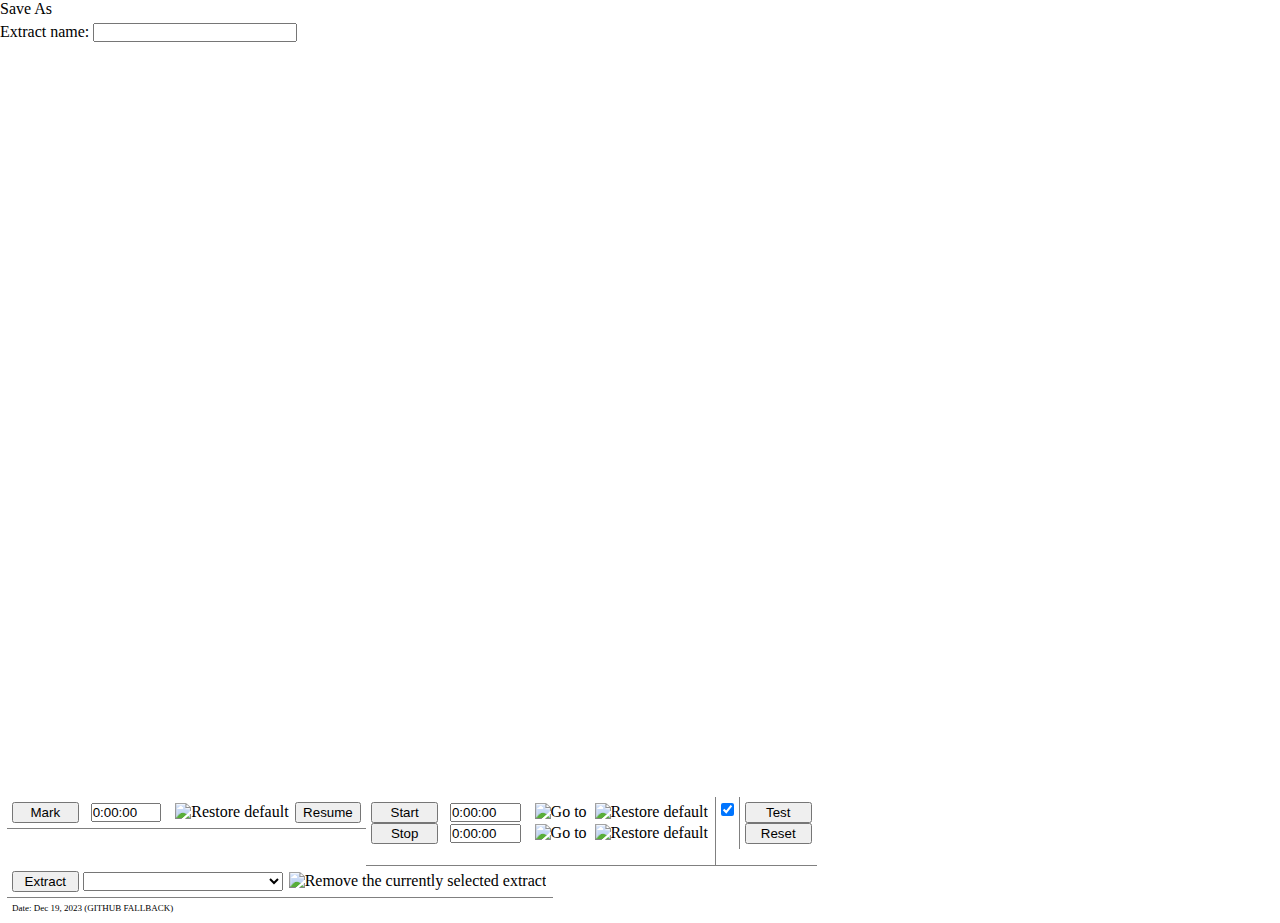
==== index.html @ 77c4703f "init" ====
<!DOCTYPE HTML>
    <head>
		<META content="IE=11.0000" http-equiv="X-UA-Compatible">
        <style type="text/css">
            body, div, h4, p, input, select {
                margin: 0;
                padding: 0;
            }

            img {
                margin: 0 2px;
            }

            #ga {
                display: none;
            }

            #feedbackOuter {
                margin: 5px;
                display: none;
                width: 415px;
                text-align: center;
            }

            .img-yellow-message-top-cap, .img-yellow-message-bottom-cap {
                height: 4px;
                font-size: 0;
            }

            .img-yellow-message-top-cap {
                background: transparent url(/YouTube.htm/images/icons.png) no-repeat 0 -32px;
            }

            .left-right-border-yellow {
                border-left: 1px solid #F5E082;
                border-right: 1px solid #F5E082;
                background-color: #FFFFE5;
            }

            .img-yellow-message-bottom-cap {
                background: transparent url(/YouTube.htm/images/icons.png) no-repeat 0 -36px;
            }

            #feedbackInner {
                padding: 5px;
                text-align: left;
            }

            h4 {
                padding-left: 17px;
                background: transparent url(/YouTube.htm/images/icons.png) no-repeat -401px 1px;
            }

            .bd {
                margin: 5px 0;
            }

            .ft {
                text-align: center;
            }

            .email {
                background: transparent url(/YouTube.htm/images/icons.png) no-repeat 0 0;
            }

            fieldset {
                padding: 5px;
                border: none;
                display: block;
                /* width: 425px; */
            }

            p {
                margin: 0;
                padding: 0;
            }

            .ctrlGrp {
                border-bottom: 1px solid #808080;
                float: left;
				/* clear: both; */
            }

            .ctrlSubgrp {
                padding: 5px;
                border-left: 1px solid #808080;
                float: left;
            }

			.firstCtrlGrp, .firstCtrlSubgrp {
                border: none;
            }

            .debug {
                font-size: xx-small;
            }

            .repeat {
                float: left;
                height: 3.6em;
            }

            button, input {
                width: 5em;
            }

            .checkbox {
                width: auto;
            }

            select, #extractName {
                width: 15em;
            }

            a span {
                height: 16px;
                width: 16px;
                font-size: 0;
            }

            .ctrlGrp label {
                display: block;
                width: auto;
                background: transparent url(/YouTube.htm/images/icons.png) no-repeat -254px 0;
            }

            .imgBtn {
                border: 0;
                width: 16px;
                vertical-align: text-top;
            }

            .rewind {
                background: transparent url(/YouTube.htm/images/icons.png) no-repeat -16px 0;
            }

            .forward {
                background: transparent url(/YouTube.htm/images/icons.png) no-repeat -32px 0;
            }

            .goTo {
                background: transparent url(/YouTube.htm/images/icons.png) no-repeat -48px 0;
            }

            .restoreStartAt {
                background: transparent url(/YouTube.htm/images/icons.png) no-repeat -64px 0;
            }

            .restoreStopAt {
                background: transparent url(/YouTube.htm/images/icons.png) no-repeat -80px 0;
            }

            .removeCurrentExtract {
                background: transparent url(/YouTube.htm/images/icons.png) no-repeat -96px 0;
            }
			
			.videoWrapper {
				position: relative;
				padding-bottom: 56.25%; /* 16:9 */
				padding-top: 25px;
				height: 0;
			}
			.videoWrapper iframe {
				position: absolute;
				top: 0;
				left: 0;
				width: 100%;
				height: 100%;
			}
        </style>
        <link href="/YouTube.htm/yui_container_v2.8.0r4.css" type="text/css" rel="stylesheet" />
    </head>
    <body class="yui-skin-sam">
        <div id="customPrompt">
            <div class="hd">Save As</div>
            <div class="bd">
                <form name="promptForm" id="promptForm">
                    <label for="extractName">Extract name: </label>
                    <input type="text" name="extractName" id="extractName" onfocus="this.select();" onblur="oCustomPrompt.focusFirstButton();" />
                </form>
            </div>
        </div>
        <div id="feedbackOuter">
            <div class="img-yellow-message-top-cap"></div>
            <div class="left-right-border-yellow">
                <div id="feedbackInner"></div>
            </div>
            <div class="img-yellow-message-bottom-cap"></div>
        </div>
		<div class="videoWrapper">
			<div id="player"></div>
		</div>
		<!--
        <div id="ytapiplayer">
            You need Flash player 8+ and JavaScript enabled to view this video.
        </div>
		 -->
        <input type="hidden" value="zzzYT-IDzzz" id="videoid" />
        <input type="hidden" value="1" id="imposeboundries" />
        <fieldset>
            <div class="ctrlGrp">
                <div class="ctrlSubgrp firstCtrlSubgrp">
                    <p>
                        <button type="button" id="mark" onclick="setAt('resume');">Mark</button>
                        <img src="/YouTube.htm/images/transparent.png" alt="" id="rewindResume" class="imgBtn rewind" onclick="move('resume', 'rewind');" />
						<input type="text" value="0:00:00" id="resumevideoat" onfocus="this.select();" ondblclick="resetAt('resume');" onchange="this.value = convertDuration2HHMMSS(convertHHMMSS2Duration(this.value));" />
                        <img src="/YouTube.htm/images/transparent.png" alt="" id="forwardResume" class="imgBtn forward" onclick="move('resume', 'forward');" />
						<img src="/YouTube.htm/images/transparent.png" alt="Restore default" title="Restore default" id="restoreResumeAt" class="imgBtn restoreStartAt" onclick="resetAt('resume');" />
                        <button type="button" id="resume" onclick="resumeVideo();">Resume</button>
                    </p>
                </div>
            </div>
            <div class="ctrlGrp">
                <div class="ctrlSubgrp firstCtrlSubgrp">
                    <p>
                        <button type="button" id="start" onclick="setAt('start');">Start</button>
                        <img src="/YouTube.htm/images/transparent.png" alt="" id="rewindStart" class="imgBtn rewind" onclick="move('start', 'rewind');" />
                        <input type="text" value="0:00:00" id="startvideoat" onfocus="this.select();" onchange="this.value = convertDuration2HHMMSS(convertHHMMSS2Duration(this.value)); document.getElementById('imposeboundries').value = 0; updateBorder(this);" ondblclick="resetAt('start');" />
                        <img src="/YouTube.htm/images/transparent.png" alt="" id="forwardStart" class="imgBtn forward" onclick="move('start', 'forward');" />
                        <img src="/YouTube.htm/images/transparent.png" alt="Go to" title="Go to" id="goToStart" class="imgBtn goTo" onclick="goTo('start');" />
                        <img src="/YouTube.htm/images/transparent.png" alt="Restore default" title="Restore default" id="restoreStartAt" class="imgBtn restoreStartAt" onclick="resetAt('start');" />
                    </p>
                    <p>
                        <button type="button" id="stop" onclick="setAt('stop');">Stop</button>
                        <img src="/YouTube.htm/images/transparent.png" alt="" id="rewindStop" class="imgBtn rewind" onclick="move('stop', 'rewind');" />
                        <input type="text" value="0:00:00" id="stopvideoat" onfocus="this.select();" onchange="this.value = convertDuration2HHMMSS(convertHHMMSS2Duration(this.value)); document.getElementById('imposeboundries').value = 0; updateBorder(this);" ondblclick="resetAt('stop');" />
                        <img src="/YouTube.htm/images/transparent.png" alt="" id="forwardStop" class="imgBtn forward" onclick="move('stop', 'forward');" />
                        <img src="/YouTube.htm/images/transparent.png" alt="Go to" title="Go to" id="goToStop" class="imgBtn goTo" onclick="goTo('stop');" />
                        <img src="/YouTube.htm/images/transparent.png" alt="Restore default" title="Restore default" id="restoreStopAt" class="imgBtn restoreStopAt" onclick="resetAt('stop');" />
                    </p>
                </div>
                <div class="ctrlSubgrp repeat">
                    <p>
                        <input type="checkbox" checked="checked" id="repeat" class="checkbox" />
                        <label for="repeat" title="Repeat (R)">&nbsp;</label>
                    </p>
                </div>
                <div class="ctrlSubgrp">
                    <p>
                        <button type="button" id="test" onclick="testExtract();">Test</button>
                    </p>
                    <p>
                        <button type="button" id="reset" onclick="resetExtract();">Reset</button>
                    </p>
                </div>
            </div>
            <div class="ctrlGrp">
                <div class="ctrlSubgrp firstCtrlSubgrp">
                    <p>
                        <button type="button" id="extract" onclick="addExtract();">Extract</button>
                        <select id="extracts" onchange="feedCurrentExtract();" onclick="feedCurrentExtract();"></select>
                        <img src="/YouTube.htm/images/transparent.png" alt="Remove the currently selected extract" id="removeCurrentExtract" class="imgBtn removeCurrentExtract" onclick="removeCurrentExtract();" />
                    </p>
                </div>
            </div>
			<!--
			<div class="ctrlGrp">
				<textarea id="log" style="width: 100%"></textarea>
			</div>
			 -->
            <div class="ctrlGrp" style="border: none; clear: both;">
                <div class="ctrlSubgrp firstCtrlSubgrp debug">Date: Dec 19, 2023 (GITHUB FALLBACK)</div>
            </div>
			<input type="hidden" value="0" id="customPromptVisible" />
        </fieldset>
        <script type="text/javascript" src="/YouTube.htm/yui_dom_event_v2.9.0_min.js"></script>
        <!-- <script src="http://ajax.googleapis.com/ajax/libs/swfobject/2.1/swfobject.js" type="text/javascript"></script> -->
        <script type="text/javascript">
            var fOK = function (e) {
	                var oNewOpt,
	                    sExtractName = this.getData().extractName,
	                    oStartAt = document.getElementById("startvideoat"),
	                    oStopAt = document.getElementById("stopvideoat"),
	                    sExtractVal = oStartAt.value + " - " + oStopAt.value,
	                    oExtracts = document.getElementById("extracts"),
	                    oResumeAt = document.getElementById("resumevideoat"),
						oCustomPromptVisible = document.getElementById("customPromptVisible");

                    // (1) updates [extracts] menu with a new extract
                    oNewOpt = new Option(sExtractName, sExtractVal);
                    oExtracts.options[oExtracts.options.length] = oNewOpt;
                    oExtracts.selectedIndex = oExtracts.options.length - 1;
                    oExtracts.disabled = false;
                    document.getElementById("removeCurrentExtract").style.background = "transparent url(/YouTube.htm/images/icons.png) no-repeat -112px 0";
                    // (2) sets [resumevideoat] text input to [stopvideoat]
                    // oResumeAt.value = oStopAt.value;
                    // (3) sets [startvideoat] text input to EXPERIMENTAL Stop - 1 sec.
                    oStartAt.value = convertDuration2HHMMSS(convertHHMMSS2Duration(oStopAt.value) - 1);
                    // (4) resets [stopvideoat] text input
                    resetAt("stop");

                    oCustomPromptVisible.value = 0;

					if (oCustomPromptVisible.value == 0) {
						this.hide();

	                    oRKeyListener.enable();
					}
                },
                fCancel = function () {
					var oCustomPromptVisible = document.getElementById("customPromptVisible");

					oCustomPromptVisible.value = 0;

					if (oCustomPromptVisible.value == 0) {
						this.cancel();

	                    oRKeyListener.enable();
					}
                },
                oCustomPromptCfg = {
                    visible: false,
                    constraintoviewport: true,
                    context: ["extracts", "bl", "tl"],
                    width: "auto",
                    dragOnly: true,
                    modal: true,
                    buttons: [
                        {
                            text: "OK",
                            handler: fOK,
                            isDefault: true
                        },
                        {
                            text: "Cancel",
                            handler: fCancel
                        }
                    ],
                    postmethod: "none"
                },
                oCustomPrompt = new YAHOO.widget.Dialog(
                    "customPrompt",
                    oCustomPromptCfg
                ),
                oESCKeyListener = new YAHOO.util.KeyListener(
                    document,
                    {
                        keys: YAHOO.util.KeyListener.KEY.ESCAPE
                    },
                    {
                        fn: fCancel,
                        scope: oCustomPrompt,
                        correctScope: true
                    }
                ),
                fTurnRepeatOnOff = function () {
                    var oRepeat = document.getElementById("repeat");

                    if (oRepeat.checked) {
                        oRepeat.checked = false;
                    } else {
                        oRepeat.checked = true;
                    }
                },
                oRKeyListener = new YAHOO.util.KeyListener(
                    document,
                    {
                        keys: 82
                    },
                    fTurnRepeatOnOff
                ),
                iSecs = 1;
			
			function onPlayerReady(event) {
                var aSelects = document.getElementsByTagName("select");

                oCustomPrompt.cfg.queueProperty("keylisteners", oESCKeyListener);
                oCustomPrompt.render();

                oRKeyListener.enable();

                for (i = 0, j = aSelects.length; i < j; i++) {
                    if (!aSelects[i].options.length) {
                        aSelects[i].disabled = true;
                    }
                }

                // ytplayer = document.getElementById("smytplayer");
                if (1 == document.getElementById("imposeboundries").value) {
                    playVideo("start");
                } else {
                    playVideo("resume");
                }
            }

            function playVideo(from) {
                if (ytplayer) {
                    ytplayer.seekTo(convertHHMMSS2Duration(document.getElementById(from + "videoat").value), true);
                    setInterval(stopVideo, 250);
					/*
                    ytplayer.addEventListener("onStateChange", "onytplayerStateChange");
                    ytplayer.addEventListener("onError", "onPlayerError");
					*/
                }
            }

            function resumeVideo() {
                if (ytplayer) {
                    ytplayer.playVideo();
                    playVideo('resume');
                }
            }

            function stopVideo() {
                var oVideoId = document.getElementById("videoid"),
                    oImposeBoundries = document.getElementById("imposeboundries"),
                    oResumeAt = document.getElementById("resumevideoat"),
                    iResumeAt = convertHHMMSS2Duration(oResumeAt.value),
                    oRewindStart = document.getElementById("rewindStart"),
					oRewindStop = document.getElementById("rewindStop"),
                    sRewindAlt = "Rewind " + iSecs + " Sec.",
                    oStartAt = document.getElementById("startvideoat"),
                    iStartAt = convertHHMMSS2Duration(oStartAt.value),
                    oStopAt = document.getElementById("stopvideoat"),
                    iStopAt = convertHHMMSS2Duration(oStopAt.value),
                    oForwardStart = document.getElementById("forwardStart"),
					oForwardStop = document.getElementById("forwardStop"),
                    sForwardAlt = "Forward " + iSecs + " Sec.",
                    bRepeat = document.getElementById("repeat").checked,
                    fCurrentTime,
                    iDuration,
					oLog = document.getElementById("log");

                if (ytplayer) {
                    iDuration = parseInt(ytplayer.getDuration());
                    fCurrentTime = ytplayer.getCurrentTime();
                    oRewindStart.title = sRewindAlt;
					oRewindStop.title = sRewindAlt;
					if (!oRewindStart.alt.length) {
                        oRewindStart.alt = sRewindAlt;
                    }
					if (!oRewindStop.alt.length) {
                        oRewindStop.alt = sRewindAlt;
                    }					
                    oForwardStart.title = sForwardAlt;
                    oForwardStop.title = sForwardAlt;
                    if (!oForwardStart.alt.length) {
                        oForwardStart.alt = sForwardAlt;
                    }
                    if (!oForwardStop.alt.length) {
                        oForwardStop.alt = sForwardAlt;
                    }
                    if (-1 != ytplayer.getPlayerState()) {
                        sCurrentVideoUrl = ytplayer.getVideoUrl();
                        sCurrentVideoId = sCurrentVideoUrl.substr(sCurrentVideoUrl.indexOf("v=") + 2, 11);
                        if ((0 == iResumeAt) || (sCurrentVideoId != oVideoId.value)) {
                            oVideoId.value = sCurrentVideoId;
                            oResumeAt.value = convertDuration2HHMMSS(0);
                        }
                        if ((0 == iStartAt) && (0 == iStopAt) || (sCurrentVideoId != oVideoId.value)) {
                            oVideoId.value = sCurrentVideoId;
                            resetAt("start");
                            resetAt("stop");
                        }
                        if (iStartAt > iStopAt) {
                            if (document.activeElement.id != "stopvideoat") {
                                resetAt("stop");
                            }
                        }
                        if (((iStartAt > 0) && (0 == iStopAt)) || ((iStartAt > 0) && (iStopAt > iDuration))) {
                            if (document.activeElement.id != "stopvideoat") {
                                resetAt("stop");
                            }
                        }
                        if (document.activeElement.id != "startvideoat") {
                            updateBorder(oStartAt);
                        }
                        if (document.activeElement.id != "stopvideoat") {
                            updateBorder(oStopAt);
                        }
                        if ((iDuration - fCurrentTime) < 1) {
                            ytplayer.seekTo(iStartAt, true);
                            if (!bRepeat) {
                                ytplayer.pauseVideo();
                            }
                        }
                        if ((1 == parseInt(oImposeBoundries.value)) && (fCurrentTime >= iStopAt)) {
                            if (bRepeat) {
                                playVideo("start");
                            } else {
                                ytplayer.pauseVideo();
                            }
                        }
                    }
                }
            }

            function onPlayerStateChange(event) {
                var oFeedbackOuter;

                switch (event.data) {
                    case YT.PlayerState.PLAYING:
                        oFeedbackOuter = document.getElementById("feedbackOuter");
                        if ("block" == oFeedbackOuter.style.display) {
                            oFeedbackOuter.style.display = "none";
                            document.getElementById("feedbackInner").innerHTML = "";
                        }
                        break;

                    case 2:
                        document.getElementById("imposeboundries").value = 0;
                        break;
                }
            }

            function onPlayerError(event) {
                var iErrCode = event.data,
					sErrMsg = "<h4>Error #" + iErrCode + "</h4>";

                sErrMsg += '<p class="bd">';
                switch (iErrCode) {
					case 2:
						sErroMsg += "The request contains an invalid parameter value."
						break;
					
					case 5:
						sErrMsg += "The requested content cannot be played in an HTML5 player or another error related to the HTML5 player has occurred."
						break;
					
                    case 100:
                        sErrMsg += "The requested video has not been found. It has been either removed (for any reason) or marked as private.";
                        break;

                    case 101:
					case 150:
                        sErrMsg += "The requested video does not allow playback in the embedded players.";
                        break;
                }
                sErrMsg += "</p>";

                sErrMsg += "<p class=\"ft\"><a href=\"mailto:bug" + new Date().getFullYear() + "@supermemo.org?subject=YouTube%20Error%20%23" + iErrCode + "&body=Video%3A%20http%3A%2F%2Fwww.youtube.com%2Fwatch%3Fv%3D" + document.getElementById("videoid").value + "\"><img src=\"/YouTube.htm/images/transparent.png\" alt=\"Report this error via e-mail\" class=\"imgBtn email\" /></p>";

                document.getElementById("feedbackInner").innerHTML = sErrMsg;
                document.getElementById("feedbackOuter").style.display = "block";
            }

            function setAt(type) {
                var oAt,
                    iCurrTime = 0,
                    iDuration = 0;

                if (ytplayer) {
                    iCurrTime = parseInt(ytplayer.getCurrentTime());
                    iDuration = parseInt(ytplayer.getDuration());
                    oAt = document.getElementById(type + "videoat");
                    oAt.value = convertDuration2HHMMSS(iCurrTime);
                    if (type != "resume") {
                        document.getElementById("imposeboundries").value = 0;
                        updateBorder(oAt);
                    }
                }
            }

            function updateBorder(inputText) {
                var sBorderCl = "",
                    iNewVal = convertHHMMSS2Duration(inputText.value);

                switch (inputText.id.replace(/videoat/, "")) {
                    case "start":
                        if (iNewVal > 0) {
                            sBorderCl = "blue";
                        }
                        break;

                    case "stop":
                        if (ytplayer) {
                            if (ytplayer.getPlayerState() >= 1) {
                                if (iNewVal < parseInt(ytplayer.getDuration())) {
                                    sBorderCl = "blue";
                                }
                            }
                        }
                        break;
                }

                if (sBorderCl.length) {
                    inputText.style.border = "2px solid " + sBorderCl;
                } else {
                    inputText.style.border = "2px inset";
                }
            }

            function  move(type, where) {
                var oAt = document.getElementById(type + "videoat"),
                    iOldVal = convertHHMMSS2Duration(oAt.value),
                    iNewVal = 0,
                    iMaxVal = 0;

                if (ytplayer) {
                    iMaxVal = parseInt(ytplayer.getDuration());
                }

                switch (where) {
                    case "rewind":
                        iNewVal = iOldVal - iSecs;
                        if (iNewVal <= 0) {
                            iNewVal = 0;
                        }
                        if (iNewVal > iMaxVal) {
                            iNewVal = iMaxVal;
                        }
                        break;

                    case "forward":
                        iNewVal = iOldVal + iSecs;
                        if (iNewVal >= iMaxVal) {
                            iNewVal = iMaxVal;
                        }
                        if (iNewVal < 0) {
                            iNewVal = 0;
                        }
                        break;
                }

                oAt.value = convertDuration2HHMMSS(iNewVal);
            }

            function goTo(type) {
                if (ytplayer) {
                    ytplayer.playVideo();
                    playVideo(type);
                    document.getElementById("imposeboundries").value = 0;
                }
            }

            function testExtract() {
                if (ytplayer) {
                    ytplayer.playVideo();
                    playVideo("start");
                    document.getElementById("imposeboundries").value = 1;
                }
            }

            function resetAt(type) {
                var oAt = document.getElementById(type + "videoat"),
                    iAt;

                switch (type) {
                    case "resume":
                    case "start":
                        iAt = 0;
                        break;

                    case "stop":
                        if (ytplayer) {
                            iAt = parseInt(ytplayer.getDuration());
                        }
                        break;
                }

                oAt.value = convertDuration2HHMMSS(iAt);
                oAt.style.border = "2px inset";
            }

            function resetExtract() {
                if (ytplayer) {
                    document.getElementById("imposeboundries").value = 0;
                    resetAt("start");
                    resetAt("stop");
                }
            }

            function addExtract() {
                var oCustomPromptVisible = document.getElementById("customPromptVisible"),
					oExtracts = document.getElementById("extracts"),
                    iNextExtractNo = (!oExtracts.options.length) ? 1 : oExtracts.options.length + 1,
                    sExtractName = "Extract #" + iNextExtractNo;

				oCustomPromptVisible.value = 1;

				if (oCustomPromptVisible.value == 1) {
	                document.getElementById("extractName").value = sExtractName;

					oCustomPrompt.show();

	                oRKeyListener.disable();
				}
            }

            function feedCurrentExtract(e) {
                var oEvent = YAHOO.util.Event.getEvent(e),
                    oSelect = document.getElementById("extracts"),
                    sCurrentExtract = "",
                    aCurrentExtract = [],
                    oStartAt = document.getElementById("startvideoat"),
                    oStopAt = document.getElementById("stopvideoat");

                if ((oSelect.options.length > 1) && (oEvent.type == "click")) {
                    YAHOO.util.Event.stopEvent(oEvent);
                    return;
                }

                sCurrentExtract = oSelect.options[oSelect.selectedIndex].value;
                aCurrentExtract = sCurrentExtract.split(" - ");
                oStartAt.value = aCurrentExtract[0];
                updateBorder(oStartAt);
                oStopAt.value = aCurrentExtract[1];
                updateBorder(oStopAt);
                if (ytplayer) {
                    ytplayer.playVideo();
                }
                playVideo("start");
                document.getElementById("imposeboundries").value = 1;
                oSelect.blur();
            }

            function removeCurrentExtract() {
                var oExtracts = document.getElementById("extracts"),
                    oCurrentExtract = oExtracts.options[oExtracts.selectedIndex];

                oExtracts.options[oExtracts.selectedIndex] = null;
                if (oExtracts.options.length) {
                    oExtracts.selectedIndex = oExtracts.options.length - 1;
                } else {
                    oExtracts.disabled = true;
                    document.getElementById("removeCurrentExtract").style.background = "transparent url(/YouTube.htm/images/icons.png) no-repeat -96px 0";
                }
            }

            function convertDuration2HHMMSS(seconds) {
                var iDuration = parseInt(seconds),
                    iTotalMinutes = Math.floor(iDuration / 60),
                    iHours = Math.floor(iTotalMinutes / 60),
                    iMinutes = iTotalMinutes % 60,
                    iSeconds = iDuration % 60;

                if (iHours > 0) {
                    return iHours + ":" + padZero(iMinutes) + ":" + padZero(iSeconds);
                } else {
                    return iMinutes + ':' + padZero(iSeconds);
                }
            }

            function padZero(number) {
                if (number < 10) {
                    return "0" + number;
                } else {
                    return number;
                }
            }

            function convertHHMMSS2Duration(time) {
                var iTotalSeconds = 0,
                    aTime = time.split(":");

                switch (aTime.length) {
                    case 3:
                        iTotalSeconds += aTime[0] * 60 * 60;
                        iTotalSeconds += aTime[1] * 60;
                        iTotalSeconds += aTime[2] * 1;
                        break;

                    case 2:
                        iTotalSeconds += aTime[0] * 60;
                        iTotalSeconds += aTime[1] * 1;
                        break;

                    default:
                        iTotalSeconds += aTime[0] * 1;
                        break;
                }

                return iTotalSeconds;
            }

            function ucfirst( str ) {
                // http://kevin.vanzonneveld.net
                // +   original by: Kevin van Zonneveld (http://kevin.vanzonneveld.net)
                // +   bugfixed by: Onno Marsman
                // +   improved by: Brett Zamir
                // *     example 1: ucfirst('kevin van zonneveld');
                // *     returns 1: 'Kevin van zonneveld'

                str += '';
                var f = str.charAt(0).toUpperCase();
                return f + str.substr(1);
            }
        
			var parseUrlQuery = function(urlQuery) {
					var aUrlQuery,
						aUrlParam,
						oUrlQuery = {};
					
					urlQuery = urlQuery.substring(1);
					
					aUrlQuery = urlQuery.split("&");
					
					for (var i = 0, j = aUrlQuery.length; i < j; i++) {
						aUrlParam = aUrlQuery[i].split("=");
						oUrlQuery[aUrlParam[0]] = aUrlParam[1];
					}
					
					return oUrlQuery;
				},
				oUrlQuery = parseUrlQuery(document.location.search),
				tag = document.createElement('script'),
				ytplayer;
				
				document.getElementById("videoid").value = oUrlQuery.videoid;
				document.getElementById("resumevideoat").value = oUrlQuery.resume;
				document.getElementById("startvideoat").value = oUrlQuery.start;
				document.getElementById("stopvideoat").value = oUrlQuery.stop;
				
				tag.src = "https://www.youtube.com/iframe_api";
				var firstScriptTag = document.getElementsByTagName('script')[0];
				firstScriptTag.parentNode.insertBefore(tag, firstScriptTag);
				
				function onYouTubeIframeAPIReady() {
					ytplayer = new YT.Player('player', {
						height: '390',
						width: '640',
						videoId: oUrlQuery.videoid,
						events: {
							'onReady': onPlayerReady,
							'onStateChange': onPlayerStateChange,
							'onError': onPlayerError
						}
					});
				}
				
				YAHOO.util.Event.addListener(window, "unload", function() {
					if (ytplayer) {
						ytplayer.stopVideo();
						ytplayer.destroy();
					}
				});
		</script>
		<!--
		<script type="text/javascript">
            var PLAYER_DIMS = {
					'medium': {
						'w': 640,
						'h': 360
					},
					'large': {
						'w': 853,
						'h': 480
					},
					'hd720': {
						'w': 1280,
						'h': 720
					},
					'hd1080': {
						'w': 1920,
						'h': 1080
					}
				},
				getPlayerDims = function () {
					var viewportWidth = YAHOO.util.Dom.getViewportWidth();

					if (viewportWidth >= PLAYER_DIMS.hd1080.w) {
						return PLAYER_DIMS.hd1080;
					} else if (viewportWidth >= PLAYER_DIMS.hd720.w && viewportWidth < PLAYER_DIMS.hd1080.w) {
						return PLAYER_DIMS.hd720;
					} else if (viewportWidth >= PLAYER_DIMS.large.w && viewportWidth < PLAYER_DIMS.hd720.w) {
						return PLAYER_DIMS.large;
					} else {
						return PLAYER_DIMS.medium;
					}
				},
				resizePlayer = function () {
					var playerObj = document.getElementById("smytplayer");

					oPlayerDims = getPlayerDims();

					playerObj.height = oPlayerDims.h;
					playerObj.width = oPlayerDims.w;
				}
				sSwfUrl = "http://www.youtube.com/v/" + document.getElementById("videoid").value + "&enablejsapi=1&playerapiid=ytplayer&version=3",
                oPar = {
                    allowscriptaccess: "always",
                    allowfullscreen: true,
                    wmode: "opaque"
                },
                oAtt = {
                    id: "smytplayer"
                },
				oPlayerDims = getPlayerDims();

            swfobject.embedSWF(sSwfUrl, "ytapiplayer", oPlayerDims.w, oPlayerDims.h, "8", null, null, oPar, oAtt);

			YAHOO.util.Event.addListener(window, 'resize', resizePlayer);
        </script>
		 -->
    </body>
</html>
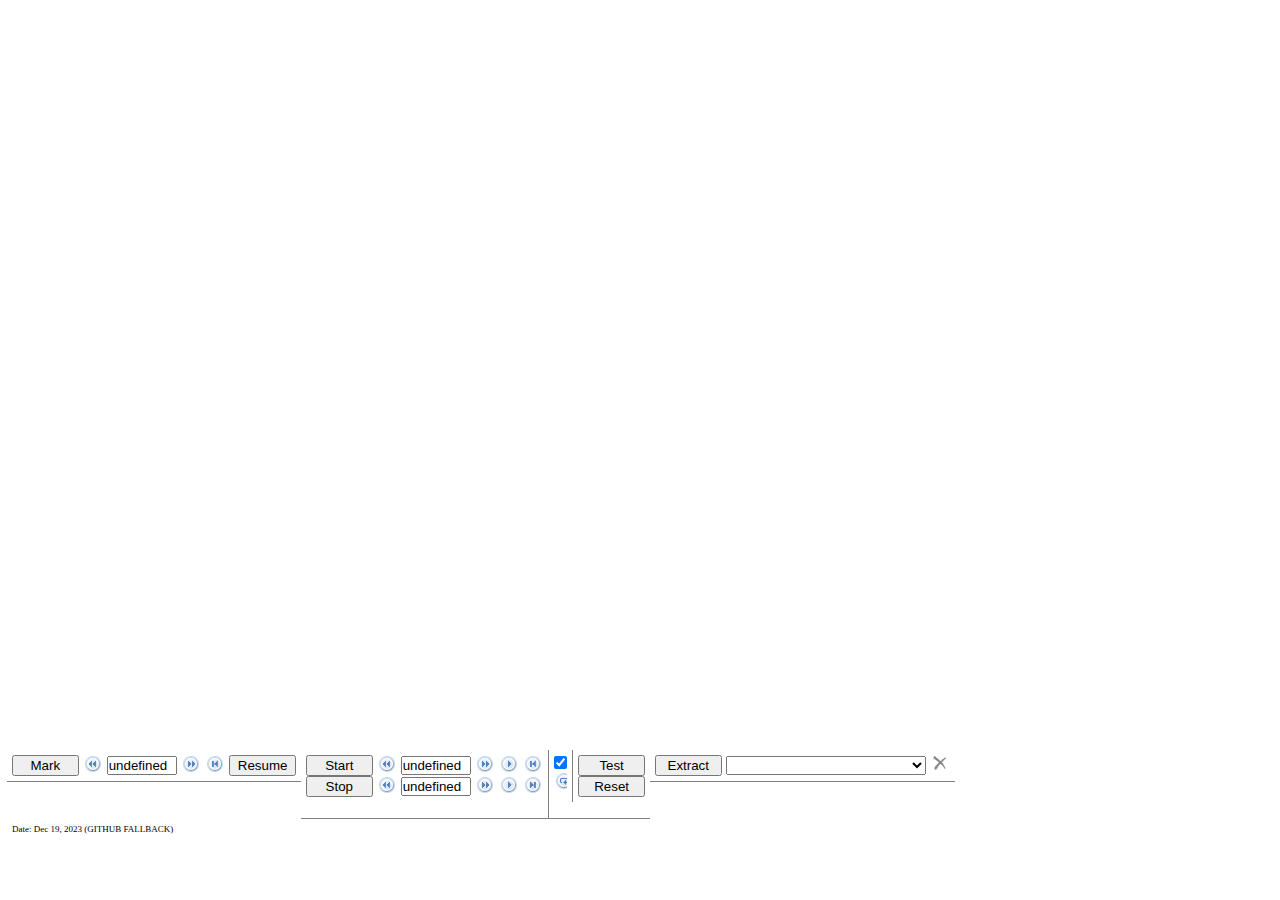
==== commit 31cb5a78: "Make urls relative" ====
--- a/index.html
+++ b/index.html
@@ -28,7 +28,7 @@
             }
 
             .img-yellow-message-top-cap {
-                background: transparent url(/YouTube.htm/images/icons.png) no-repeat 0 -32px;
+                background: transparent url(./images/icons.png) no-repeat 0 -32px;
             }
 
             .left-right-border-yellow {
@@ -38,7 +38,7 @@
             }
 
             .img-yellow-message-bottom-cap {
-                background: transparent url(/YouTube.htm/images/icons.png) no-repeat 0 -36px;
+                background: transparent url(./images/icons.png) no-repeat 0 -36px;
             }
 
             #feedbackInner {
@@ -48,7 +48,7 @@
 
             h4 {
                 padding-left: 17px;
-                background: transparent url(/YouTube.htm/images/icons.png) no-repeat -401px 1px;
+                background: transparent url(./images/icons.png) no-repeat -401px 1px;
             }
 
             .bd {
@@ -60,7 +60,7 @@
             }
 
             .email {
-                background: transparent url(/YouTube.htm/images/icons.png) no-repeat 0 0;
+                background: transparent url(./images/icons.png) no-repeat 0 0;
             }
 
             fieldset {
@@ -121,7 +121,7 @@
             .ctrlGrp label {
                 display: block;
                 width: auto;
-                background: transparent url(/YouTube.htm/images/icons.png) no-repeat -254px 0;
+                background: transparent url(./images/icons.png) no-repeat -254px 0;
             }
 
             .imgBtn {
@@ -131,27 +131,27 @@
             }
 
             .rewind {
-                background: transparent url(/YouTube.htm/images/icons.png) no-repeat -16px 0;
+                background: transparent url(./images/icons.png) no-repeat -16px 0;
             }
 
             .forward {
-                background: transparent url(/YouTube.htm/images/icons.png) no-repeat -32px 0;
+                background: transparent url(./images/icons.png) no-repeat -32px 0;
             }
 
             .goTo {
-                background: transparent url(/YouTube.htm/images/icons.png) no-repeat -48px 0;
+                background: transparent url(./images/icons.png) no-repeat -48px 0;
             }
 
             .restoreStartAt {
-                background: transparent url(/YouTube.htm/images/icons.png) no-repeat -64px 0;
+                background: transparent url(./images/icons.png) no-repeat -64px 0;
             }
 
             .restoreStopAt {
-                background: transparent url(/YouTube.htm/images/icons.png) no-repeat -80px 0;
+                background: transparent url(./images/icons.png) no-repeat -80px 0;
             }
 
             .removeCurrentExtract {
-                background: transparent url(/YouTube.htm/images/icons.png) no-repeat -96px 0;
+                background: transparent url(./images/icons.png) no-repeat -96px 0;
             }
 			
 			.videoWrapper {
@@ -168,7 +168,8 @@
 				height: 100%;
 			}
         </style>
-        <link href="/YouTube.htm/yui_container_v2.8.0r4.css" type="text/css" rel="stylesheet" />
+        <link href="./yui_container_v2.8.0r4.css" type="text/css" rel="stylesheet" />
+        <link href="./custom.css" type="text/css" rel="stylesheet" />
     </head>
     <body class="yui-skin-sam">
         <div id="customPrompt">
@@ -202,10 +203,10 @@
                 <div class="ctrlSubgrp firstCtrlSubgrp">
                     <p>
                         <button type="button" id="mark" onclick="setAt('resume');">Mark</button>
-                        <img src="/YouTube.htm/images/transparent.png" alt="" id="rewindResume" class="imgBtn rewind" onclick="move('resume', 'rewind');" />
+                        <img src="./images/transparent.png" alt="" id="rewindResume" class="imgBtn rewind" onclick="move('resume', 'rewind');" />
 						<input type="text" value="0:00:00" id="resumevideoat" onfocus="this.select();" ondblclick="resetAt('resume');" onchange="this.value = convertDuration2HHMMSS(convertHHMMSS2Duration(this.value));" />
-                        <img src="/YouTube.htm/images/transparent.png" alt="" id="forwardResume" class="imgBtn forward" onclick="move('resume', 'forward');" />
-						<img src="/YouTube.htm/images/transparent.png" alt="Restore default" title="Restore default" id="restoreResumeAt" class="imgBtn restoreStartAt" onclick="resetAt('resume');" />
+                        <img src="./images/transparent.png" alt="" id="forwardResume" class="imgBtn forward" onclick="move('resume', 'forward');" />
+						<img src="./images/transparent.png" alt="Restore default" title="Restore default" id="restoreResumeAt" class="imgBtn restoreStartAt" onclick="resetAt('resume');" />
                         <button type="button" id="resume" onclick="resumeVideo();">Resume</button>
                     </p>
                 </div>
@@ -214,19 +215,19 @@
                 <div class="ctrlSubgrp firstCtrlSubgrp">
                     <p>
                         <button type="button" id="start" onclick="setAt('start');">Start</button>
-                        <img src="/YouTube.htm/images/transparent.png" alt="" id="rewindStart" class="imgBtn rewind" onclick="move('start', 'rewind');" />
+                        <img src="./images/transparent.png" alt="" id="rewindStart" class="imgBtn rewind" onclick="move('start', 'rewind');" />
                         <input type="text" value="0:00:00" id="startvideoat" onfocus="this.select();" onchange="this.value = convertDuration2HHMMSS(convertHHMMSS2Duration(this.value)); document.getElementById('imposeboundries').value = 0; updateBorder(this);" ondblclick="resetAt('start');" />
-                        <img src="/YouTube.htm/images/transparent.png" alt="" id="forwardStart" class="imgBtn forward" onclick="move('start', 'forward');" />
-                        <img src="/YouTube.htm/images/transparent.png" alt="Go to" title="Go to" id="goToStart" class="imgBtn goTo" onclick="goTo('start');" />
-                        <img src="/YouTube.htm/images/transparent.png" alt="Restore default" title="Restore default" id="restoreStartAt" class="imgBtn restoreStartAt" onclick="resetAt('start');" />
+                        <img src="./images/transparent.png" alt="" id="forwardStart" class="imgBtn forward" onclick="move('start', 'forward');" />
+                        <img src="./images/transparent.png" alt="Go to" title="Go to" id="goToStart" class="imgBtn goTo" onclick="goTo('start');" />
+                        <img src="./images/transparent.png" alt="Restore default" title="Restore default" id="restoreStartAt" class="imgBtn restoreStartAt" onclick="resetAt('start');" />
                     </p>
                     <p>
                         <button type="button" id="stop" onclick="setAt('stop');">Stop</button>
-                        <img src="/YouTube.htm/images/transparent.png" alt="" id="rewindStop" class="imgBtn rewind" onclick="move('stop', 'rewind');" />
+                        <img src="./images/transparent.png" alt="" id="rewindStop" class="imgBtn rewind" onclick="move('stop', 'rewind');" />
                         <input type="text" value="0:00:00" id="stopvideoat" onfocus="this.select();" onchange="this.value = convertDuration2HHMMSS(convertHHMMSS2Duration(this.value)); document.getElementById('imposeboundries').value = 0; updateBorder(this);" ondblclick="resetAt('stop');" />
-                        <img src="/YouTube.htm/images/transparent.png" alt="" id="forwardStop" class="imgBtn forward" onclick="move('stop', 'forward');" />
-                        <img src="/YouTube.htm/images/transparent.png" alt="Go to" title="Go to" id="goToStop" class="imgBtn goTo" onclick="goTo('stop');" />
-                        <img src="/YouTube.htm/images/transparent.png" alt="Restore default" title="Restore default" id="restoreStopAt" class="imgBtn restoreStopAt" onclick="resetAt('stop');" />
+                        <img src="./images/transparent.png" alt="" id="forwardStop" class="imgBtn forward" onclick="move('stop', 'forward');" />
+                        <img src="./images/transparent.png" alt="Go to" title="Go to" id="goToStop" class="imgBtn goTo" onclick="goTo('stop');" />
+                        <img src="./images/transparent.png" alt="Restore default" title="Restore default" id="restoreStopAt" class="imgBtn restoreStopAt" onclick="resetAt('stop');" />
                     </p>
                 </div>
                 <div class="ctrlSubgrp repeat">
@@ -249,7 +250,7 @@
                     <p>
                         <button type="button" id="extract" onclick="addExtract();">Extract</button>
                         <select id="extracts" onchange="feedCurrentExtract();" onclick="feedCurrentExtract();"></select>
-                        <img src="/YouTube.htm/images/transparent.png" alt="Remove the currently selected extract" id="removeCurrentExtract" class="imgBtn removeCurrentExtract" onclick="removeCurrentExtract();" />
+                        <img src="./images/transparent.png" alt="Remove the currently selected extract" id="removeCurrentExtract" class="imgBtn removeCurrentExtract" onclick="removeCurrentExtract();" />
                     </p>
                 </div>
             </div>
@@ -263,7 +264,7 @@
             </div>
 			<input type="hidden" value="0" id="customPromptVisible" />
         </fieldset>
-        <script type="text/javascript" src="/YouTube.htm/yui_dom_event_v2.9.0_min.js"></script>
+        <script type="text/javascript" src="./yui_dom_event_v2.9.0_min.js"></script>
         <!-- <script src="http://ajax.googleapis.com/ajax/libs/swfobject/2.1/swfobject.js" type="text/javascript"></script> -->
         <script type="text/javascript">
             var fOK = function (e) {
@@ -281,7 +282,7 @@
                     oExtracts.options[oExtracts.options.length] = oNewOpt;
                     oExtracts.selectedIndex = oExtracts.options.length - 1;
                     oExtracts.disabled = false;
-                    document.getElementById("removeCurrentExtract").style.background = "transparent url(/YouTube.htm/images/icons.png) no-repeat -112px 0";
+                    document.getElementById("removeCurrentExtract").style.background = "transparent url(./images/icons.png) no-repeat -112px 0";
                     // (2) sets [resumevideoat] text input to [stopvideoat]
                     // oResumeAt.value = oStopAt.value;
                     // (3) sets [startvideoat] text input to EXPERIMENTAL Stop - 1 sec.
@@ -528,7 +529,7 @@
                 }
                 sErrMsg += "</p>";
 
-                sErrMsg += "<p class=\"ft\"><a href=\"mailto:bug" + new Date().getFullYear() + "@supermemo.org?subject=YouTube%20Error%20%23" + iErrCode + "&body=Video%3A%20http%3A%2F%2Fwww.youtube.com%2Fwatch%3Fv%3D" + document.getElementById("videoid").value + "\"><img src=\"/YouTube.htm/images/transparent.png\" alt=\"Report this error via e-mail\" class=\"imgBtn email\" /></p>";
+                sErrMsg += "<p class=\"ft\"><a href=\"mailto:bug" + new Date().getFullYear() + "@supermemo.org?subject=YouTube%20Error%20%23" + iErrCode + "&body=Video%3A%20http%3A%2F%2Fwww.youtube.com%2Fwatch%3Fv%3D" + document.getElementById("videoid").value + "\"><img src=\"./images/transparent.png\" alt=\"Report this error via e-mail\" class=\"imgBtn email\" /></p>";
 
                 document.getElementById("feedbackInner").innerHTML = sErrMsg;
                 document.getElementById("feedbackOuter").style.display = "block";
@@ -713,7 +714,7 @@
                     oExtracts.selectedIndex = oExtracts.options.length - 1;
                 } else {
                     oExtracts.disabled = true;
-                    document.getElementById("removeCurrentExtract").style.background = "transparent url(/YouTube.htm/images/icons.png) no-repeat -96px 0";
+                    document.getElementById("removeCurrentExtract").style.background = "transparent url(./images/icons.png) no-repeat -96px 0";
                 }
             }
 
--- a/yui_container_v2.8.0r4.css
+++ b/yui_container_v2.8.0r4.css
@@ -0,0 +1,7 @@
+/*
+Copyright (c) 2009, Yahoo! Inc. All rights reserved.
+Code licensed under the BSD License:
+http://developer.yahoo.net/yui/license.txt
+version: 2.8.0r4
+*/
+.yui-overlay,.yui-panel-container{visibility:hidden;position:absolute;z-index:2;}.yui-panel{position:relative;}.yui-panel-container form{margin:0;}.mask{z-index:1;display:none;position:absolute;top:0;left:0;right:0;bottom:0;}.mask.block-scrollbars{overflow:auto;}.masked select,.drag select,.hide-select select{_visibility:hidden;}.yui-panel-container select{_visibility:inherit;}.hide-scrollbars,.hide-scrollbars *{overflow:hidden;}.hide-scrollbars select{display:none;}.show-scrollbars{overflow:auto;}.yui-panel-container.show-scrollbars,.yui-tt.show-scrollbars{overflow:visible;}.yui-panel-container.show-scrollbars .underlay,.yui-tt.show-scrollbars .yui-tt-shadow{overflow:auto;}.yui-panel-container.shadow .underlay.yui-force-redraw{padding-bottom:1px;}.yui-effect-fade .underlay,.yui-effect-fade .yui-tt-shadow{display:none;}.yui-tt-shadow{position:absolute;}.yui-override-padding{padding:0!important;}.yui-panel-container .container-close{overflow:hidden;text-indent:-10000em;text-decoration:none;}.yui-overlay.yui-force-redraw,.yui-panel-container.yui-force-redraw{margin-bottom:1px;}.yui-skin-sam .mask{background-color:#000;opacity:.25;filter:alpha(opacity=25);}.yui-skin-sam .yui-panel-container{padding:0 1px;*padding:2px;}.yui-skin-sam .yui-panel{position:relative;left:0;top:0;border-style:solid;border-width:1px 0;border-color:#808080;z-index:1;*border-width:1px;*zoom:1;_zoom:normal;}.yui-skin-sam .yui-panel .hd,.yui-skin-sam .yui-panel .bd,.yui-skin-sam .yui-panel .ft{border-style:solid;border-width:0 1px;border-color:#808080;margin:0 -1px;*margin:0;*border:0;}.yui-skin-sam .yui-panel .hd{border-bottom:solid 1px #ccc;}.yui-skin-sam .yui-panel .bd,.yui-skin-sam .yui-panel .ft{background-color:#F2F2F2;}.yui-skin-sam .yui-panel .hd{padding:0 10px;font-size:93%;line-height:2;*line-height:1.9;font-weight:bold;color:#000;background:url(http://yui.yahooapis.com/2.8.0r4/build/assets/skins/sam/sprite.png) repeat-x 0 -200px;}.yui-skin-sam .yui-panel .bd{padding:10px;}.yui-skin-sam .yui-panel .ft{border-top:solid 1px #808080;padding:5px 10px;font-size:77%;}.yui-skin-sam .container-close{position:absolute;top:5px;right:6px;width:25px;height:15px;background:url(http://yui.yahooapis.com/2.8.0r4/build/assets/skins/sam/sprite.png) no-repeat 0 -300px;cursor:pointer;}.yui-skin-sam .yui-panel-container .underlay{right:-1px;left:-1px;}.yui-skin-sam .yui-panel-container.matte{padding:9px 10px;background-color:#fff;}.yui-skin-sam .yui-panel-container.shadow{_padding:2px 4px 0 2px;}.yui-skin-sam .yui-panel-container.shadow .underlay{position:absolute;top:2px;left:-3px;right:-3px;bottom:-3px;*top:4px;*left:-1px;*right:-1px;*bottom:-1px;_top:0;_left:0;_right:0;_bottom:0;_margin-top:3px;_margin-left:-1px;background-color:#000;opacity:.12;filter:alpha(opacity=12);}.yui-skin-sam .yui-dialog .ft{border-top:none;padding:0 10px 10px 10px;font-size:100%;}.yui-skin-sam .yui-dialog .ft .button-group{display:block;text-align:right;}.yui-skin-sam .yui-dialog .ft button.default{font-weight:bold;}.yui-skin-sam .yui-dialog .ft span.default{border-color:#304369;background-position:0 -1400px;}.yui-skin-sam .yui-dialog .ft span.default .first-child{border-color:#304369;}.yui-skin-sam .yui-dialog .ft span.default button{color:#fff;}.yui-skin-sam .yui-dialog .ft span.yui-button-disabled{background-position:0 -1500px;border-color:#ccc;}.yui-skin-sam .yui-dialog .ft span.yui-button-disabled .first-child{border-color:#ccc;}.yui-skin-sam .yui-dialog .ft span.yui-button-disabled button{color:#a6a6a6;}.yui-skin-sam .yui-simple-dialog .bd .yui-icon{background:url(http://yui.yahooapis.com/2.8.0r4/build/assets/skins/sam/sprite.png) no-repeat 0 0;width:16px;height:16px;margin-right:10px;float:left;}.yui-skin-sam .yui-simple-dialog .bd span.blckicon{background-position:0 -1100px;}.yui-skin-sam .yui-simple-dialog .bd span.alrticon{background-position:0 -1050px;}.yui-skin-sam .yui-simple-dialog .bd span.hlpicon{background-position:0 -1150px;}.yui-skin-sam .yui-simple-dialog .bd span.infoicon{background-position:0 -1200px;}.yui-skin-sam .yui-simple-dialog .bd span.warnicon{background-position:0 -1900px;}.yui-skin-sam .yui-simple-dialog .bd span.tipicon{background-position:0 -1250px;}.yui-skin-sam .yui-tt .bd{position:relative;top:0;left:0;z-index:1;color:#000;padding:2px 5px;border-color:#D4C237 #A6982B #A6982B #A6982B;border-width:1px;border-style:solid;background-color:#FFEE69;}.yui-skin-sam .yui-tt.show-scrollbars .bd{overflow:auto;}.yui-skin-sam .yui-tt-shadow{top:2px;right:-3px;left:-3px;bottom:-3px;background-color:#000;}.yui-skin-sam .yui-tt-shadow-visible{opacity:.12;filter:alpha(opacity=12);}
